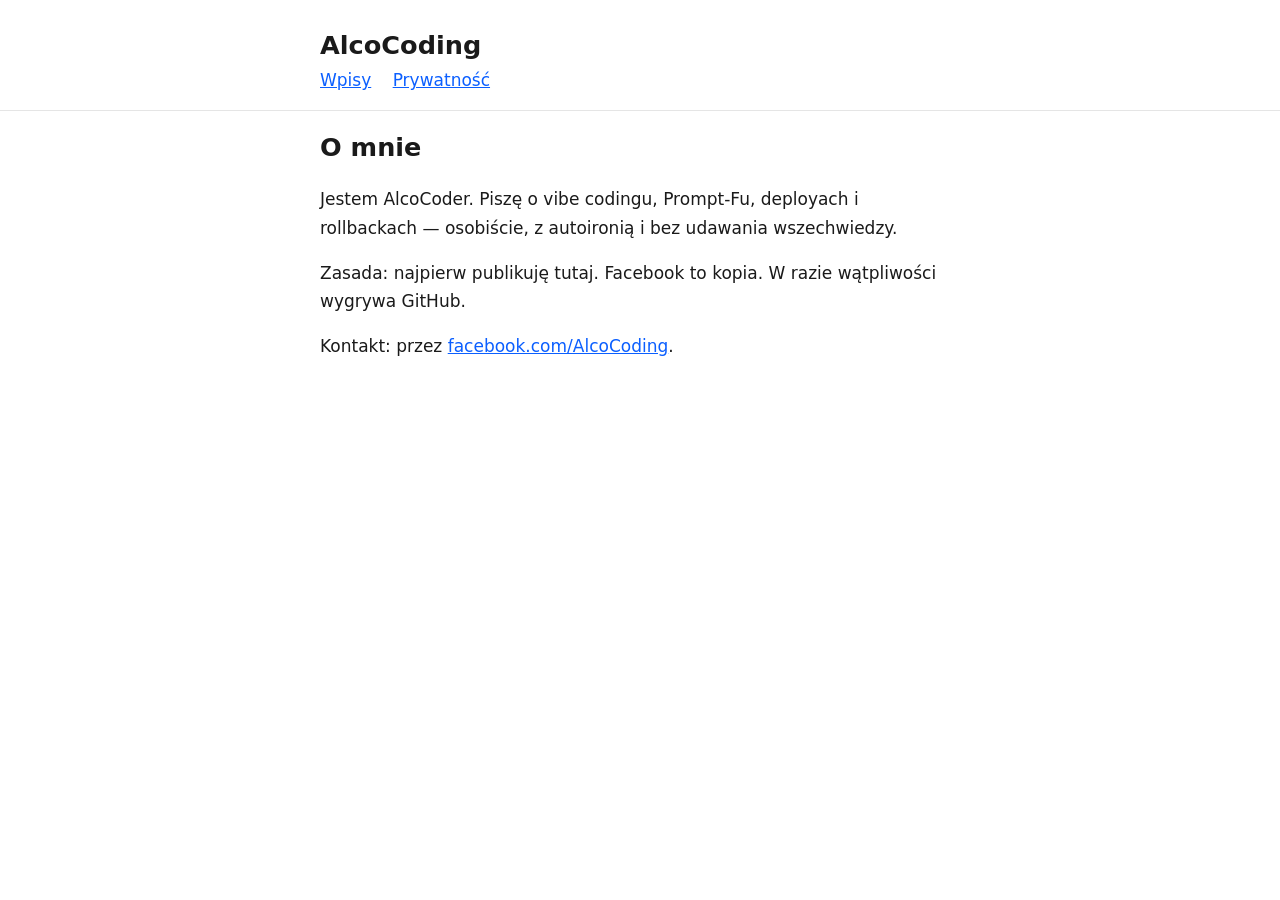
==== o-mnie.html @ 1a088f19 "AlcoCoding: zrodlo prawdy — 4 wpisy, szablon, polityka prywatnosci" ====
<!doctype html>
<html lang="pl">
<head>
  <meta charset="utf-8">
  <meta name="viewport" content="width=device-width, initial-scale=1">
  <title>O mnie — AlcoCoding</title>
  <link rel="stylesheet" href="style.css">
</head>
<body>
<header class="site-header"><div class="wrap">
  <a class="brand" href="index.html">AlcoCoding</a>
  <nav><a href="index.html">Wpisy</a> <a href="privacy.html">Prywatność</a></nav>
</div></header>
<main class="wrap"><article class="post">
  <h1>O mnie</h1>
  <p>Jestem AlcoCoder. Piszę o vibe codingu, Prompt-Fu, deployach i rollbackach — osobiście, z autoironią i bez udawania wszechwiedzy.</p>
  <p>Zasada: najpierw publikuję tutaj. Facebook to kopia. W razie wątpliwości wygrywa GitHub.</p>
  <p>Kontakt: przez <a href="https://www.facebook.com/AlcoCoding">facebook.com/AlcoCoding</a>.</p>
</article></main>
</body>
</html>
---- style.css ----
:root { color-scheme: light dark; --max: 42rem; --fg: #1a1a1a; --bg: #fff; --muted: #666; --line: #e5e5e5; --link: #0b5fff; }
@media (prefers-color-scheme: dark) { :root { --fg: #eaeaea; --bg: #111; --muted: #aaa; --line: #2a2a2a; --link: #7aa2ff; } }
* { box-sizing: border-box; }
body { margin: 0; font: 17px/1.65 system-ui, -apple-system, "Segoe UI", Roboto, sans-serif; color: var(--fg); background: var(--bg); }
.wrap { max-width: var(--max); margin: 0 auto; padding: 0 1rem; }
.site-header { border-bottom: 1px solid var(--line); padding: 1.5rem 0 1rem; }
.brand { font-size: 1.6rem; font-weight: 800; text-decoration: none; color: inherit; }
.tagline { margin: .2rem 0 1rem; color: var(--muted); }
nav a { margin-right: 1rem; }
a { color: var(--link); }
.meta { color: var(--muted); font-size: .9rem; }
.intro { padding: 1rem 0; border-bottom: 1px dashed var(--line); margin-bottom: 1.5rem; }
article.card { border: 1px solid var(--line); border-radius: 12px; padding: 1rem 1.2rem; margin: 1rem 0; }
article.post h1 { line-height: 1.25; }
article.post .punch { font-weight: 700; }
.post-body p { margin: 1em 0; }
hr.punch-break { border: 0; border-top: 1px dashed var(--line); margin: 1.5em 0; }
pre, code { font-family: ui-monospace, Consolas, monospace; }
pre { overflow-x: auto; border: 1px solid var(--line); padding: .8rem; border-radius: 8px; }
.site-footer { border-top: 1px solid var(--line); margin-top: 2.5rem; padding: 1rem 0 2rem; font-size: .9rem; color: var(--muted); }
.fb-note { border-left: 3px solid var(--link); padding: .5rem .8rem; background: rgba(11,95,255,.06); font-size: .9rem; }
figure { margin: 1.5em 0; }
figure img { max-width: 100%; height: auto; border-radius: 12px; border: 1px solid var(--line); }
figcaption { margin-top: .4rem; }
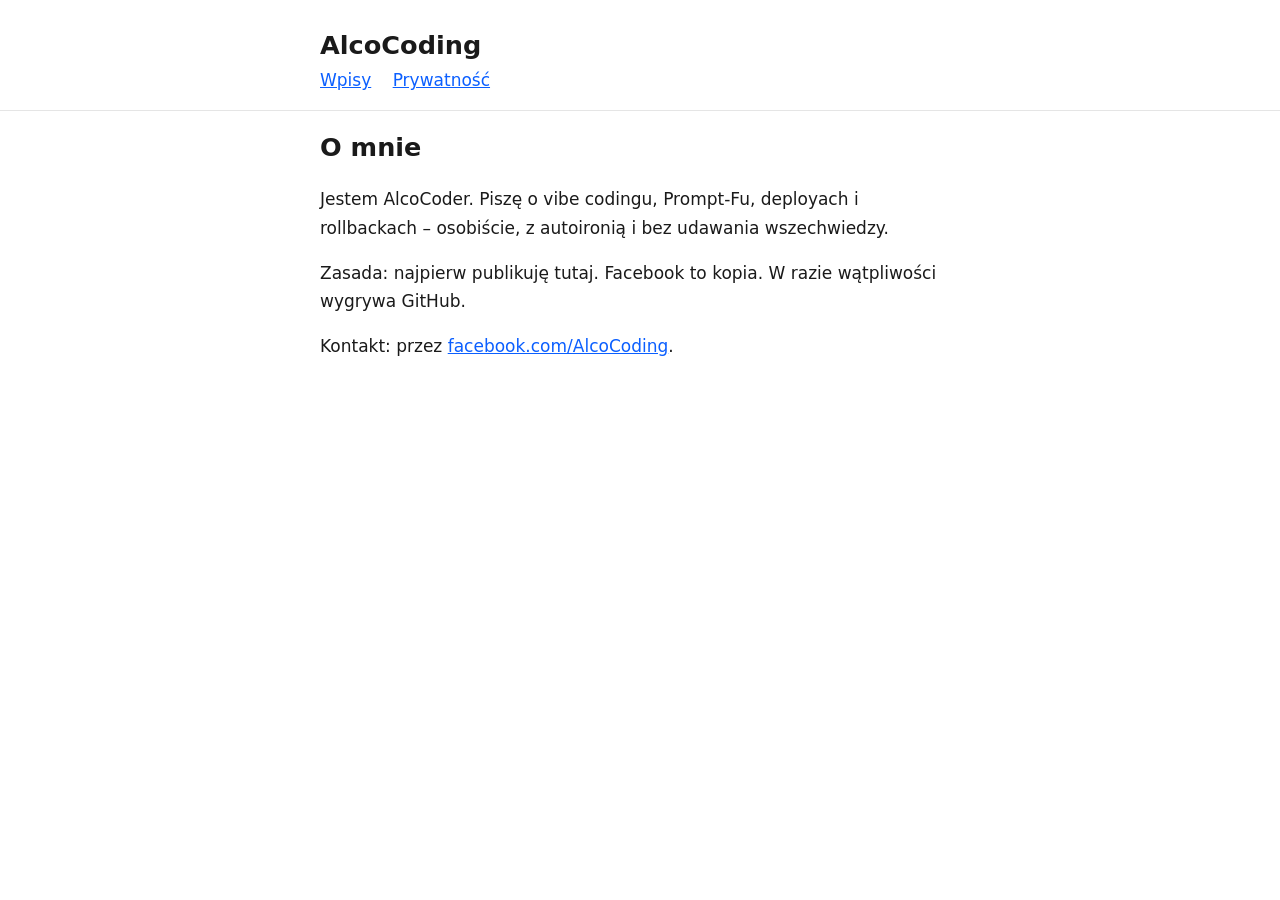
==== commit 84d7159c: "AlcoCoding: ZASADA bez em-dash (U+2014), wszedzie polpauza (U+2013)" ====
--- a/o-mnie.html
+++ b/o-mnie.html
@@ -3,7 +3,7 @@
 <head>
   <meta charset="utf-8">
   <meta name="viewport" content="width=device-width, initial-scale=1">
-  <title>O mnie — AlcoCoding</title>
+  <title>O mnie – AlcoCoding</title>
   <link rel="stylesheet" href="style.css">
 </head>
 <body>
@@ -13,7 +13,7 @@
 </div></header>
 <main class="wrap"><article class="post">
   <h1>O mnie</h1>
-  <p>Jestem AlcoCoder. Piszę o vibe codingu, Prompt-Fu, deployach i rollbackach — osobiście, z autoironią i bez udawania wszechwiedzy.</p>
+  <p>Jestem AlcoCoder. Piszę o vibe codingu, Prompt-Fu, deployach i rollbackach – osobiście, z autoironią i bez udawania wszechwiedzy.</p>
   <p>Zasada: najpierw publikuję tutaj. Facebook to kopia. W razie wątpliwości wygrywa GitHub.</p>
   <p>Kontakt: przez <a href="https://www.facebook.com/AlcoCoding">facebook.com/AlcoCoding</a>.</p>
 </article></main>
--- a/style.css
+++ b/style.css
@@ -11,6 +11,11 @@
 .meta { color: var(--muted); font-size: .9rem; }
 .intro { padding: 1rem 0; border-bottom: 1px dashed var(--line); margin-bottom: 1.5rem; }
 article.card { border: 1px solid var(--line); border-radius: 12px; padding: 1rem 1.2rem; margin: 1rem 0; }
+article.card img.thumb { width: 100%; height: 220px; object-fit: cover; border-radius: 8px; border: 1px solid var(--line); display: block; }
+article.card h3 { margin-bottom: .2rem; }
+noscript li { margin: .8rem 0; list-style: none; }
+noscript li img.thumb { width: 120px; height: 80px; object-fit: cover; border-radius: 6px; border: 1px solid var(--line); vertical-align: middle; margin-right: .6rem; }
+noscript ul { padding-left: 0; }
 article.post h1 { line-height: 1.25; }
 article.post .punch { font-weight: 700; }
 .post-body p { margin: 1em 0; }
